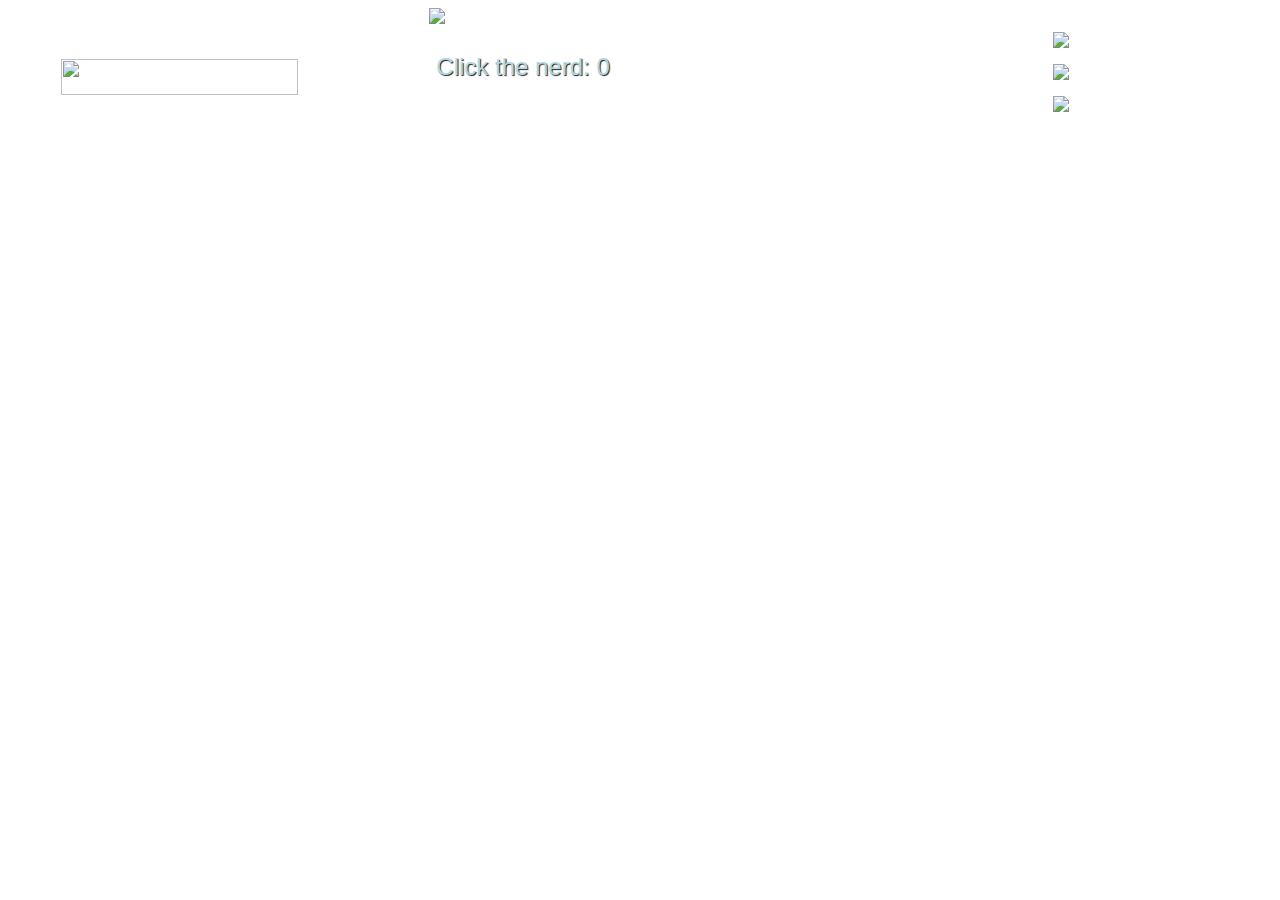
==== checkpoint3/index.html @ 5656bd10 "Merge pull request #2 from aniqbajwa/checkpoint3" ====
<!DOCTYPE html>
  <head>
    <title>The Smiley Clicker Game!</title>
    <link rel="stylesheet" href="css/style.css">
  </head>
  <body>
    <main class="grid-container">
      <article class="logo">
        <img src="./img/logo.png">
      </article>
      <article class="smileymain">
        <img id="smileyMain" src="./img/smileymain2.png">
      </article>
      <article class="counter">
        <button id="clickme">Click the nerd: 0</button>
      </article>
      <article class="level1">
        <img src="./img/level1.png">
      </article>
      <article class="level2">
        <img src="./img/level2.png">
      </article>
      <article class="level3">
        <img src="./img/level3.png">
      </article>
    </main>
    <script type="text/javascript" src="script.js"></script>
  </body>
</html>
---- checkpoint3/css/style.css ----
.grid-container {
display: grid;
grid-template-columns: repeat(3, 1fr);
grid-template-rows: repeat(12, 1fr);
}

.logo {
grid-column: 2;
grid-row: 1 / span 2;
display: flex;
}

.smileymain img{
  height: 75%;
  width: 75%;
}

.smileymain {
grid-column: 1;
grid-row: 5 / span 6;
display: flex;
justify-content: center;
align-items: center;
}

.counter {
grid-column: 2;
grid-row: 5 / span 3;
display: flex;
}

.level1 {
grid-column: 3;
grid-row: 3 / span 2;
display: flex;
justify-content: center;
align-items: center;
}

.level2 {
grid-column: 3;
grid-row: 6 / span 2;
display: flex;
justify-content: center;
align-items: center;
}

.level3 {
grid-column: 3;
grid-row: 9 / span 2;
display: flex;
justify-content: center;
align-items: center;
}

button {
background: transparent;
text-shadow: 1px 1px 1px #202020;
font-family: "Lato", sans-serif;
font-size: 18pt;
border: 1px solid white;
color: lightblue;
}
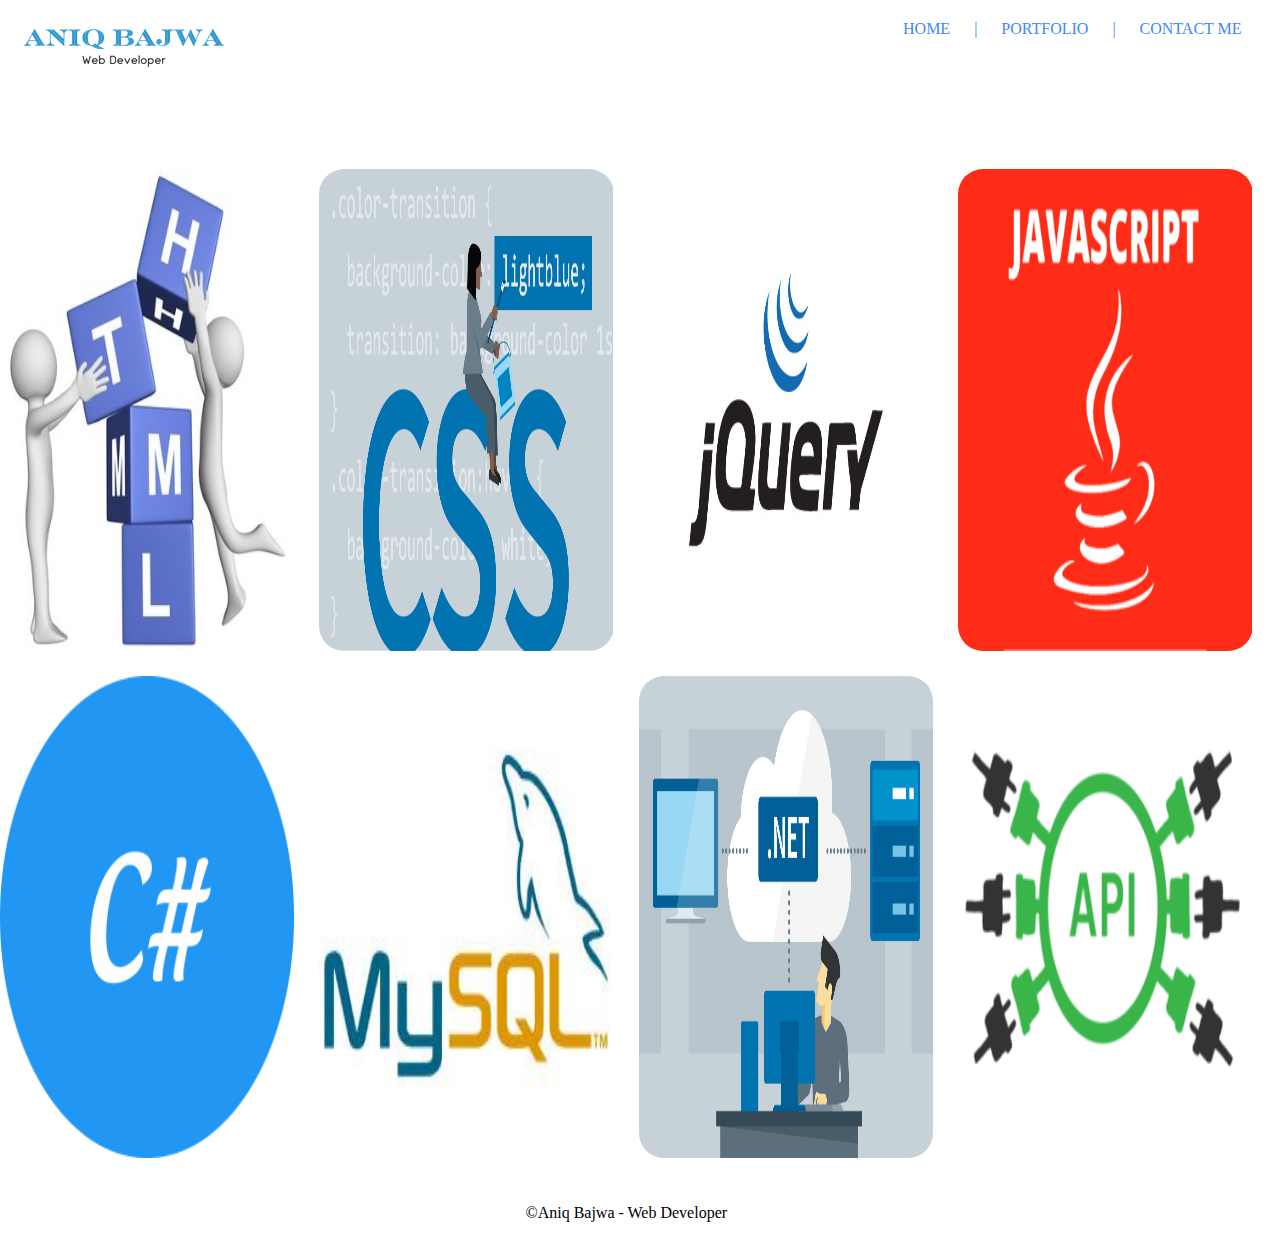
==== commit df0e01a1: "Merge pull request #3 from aniqbajwa/checkpoint3" ====
--- a/checkpoint3/index.html
+++ b/checkpoint3/index.html
@@ -1,29 +1,57 @@
-<!DOCTYPE html>
-  <head>
-    <title>The Smiley Clicker Game!</title>
-    <link rel="stylesheet" href="css/style.css">
-  </head>
-  <body>
-    <main class="grid-container">
-      <article class="logo">
-        <img src="./img/logo.png">
-      </article>
-      <article class="smileymain">
-        <img id="smileyMain" src="./img/smileymain2.png">
-      </article>
-      <article class="counter">
-        <button id="clickme">Click the nerd: 0</button>
-      </article>
-      <article class="level1">
-        <img src="./img/level1.png">
-      </article>
-      <article class="level2">
-        <img src="./img/level2.png">
-      </article>
-      <article class="level3">
-        <img src="./img/level3.png">
-      </article>
-    </main>
-    <script type="text/javascript" src="script.js"></script>
-  </body>
-</html>
+  <!DOCTYPE html>
+    <head>
+      <title>Aniq Bajwa - Web Developer</title>
+      <link rel="stylesheet" href="css/reset.css">
+      <link rel="stylesheet" href="css/style.css">
+      <!-- Responsive Web Design -->
+      <style>
+      @media (max-width: 768px) {
+        body{
+          width: 768px;
+        }
+      }
+      @media (max-width: 576px) {
+        body{
+          width: 576px;
+        }
+      }
+      </style>
+    </head>
+    <body>
+      <main class="grid-container">
+        <!-- These are the logo and navbar -->
+        <article class="logo">
+          <img src="./img/logo.png">
+          </article>
+        <article class="navbar">
+          <ul>
+            <li><a href="#">HOME</a></li>
+            <li>|</li>
+            <li><a href="portfolio.html">PORTFOLIO</a></li>
+            <li>|</li>
+            <li><a href="contactme.html">CONTACT ME</a></li>
+          </ul>
+          </article>
+          <!-- 8 Boxes with image of skill stretched to fit each box -->
+        <article class="html">
+          </article>
+        <article class="css">
+          </article>
+        <article class="javascript">
+          </article>
+        <article class="jquery">
+          </article>
+        <article class="csharp">
+          </article>
+        <article class="aspdotnet">
+          </article>
+        <article class="mysql">
+          </article>
+        <article class="api">
+          </article>
+          <!-- Footer with copyright at bottom center of page -->
+        <article class="footer">
+          <h7>©Aniq Bajwa - Web Developer</h7>
+          </article>
+    </body>
+  </html>
--- a/checkpoint3/css/style.css
+++ b/checkpoint3/css/style.css
@@ -1,63 +1,128 @@
 .grid-container {
 display: grid;
-grid-template-columns: repeat(3, 1fr);
-grid-template-rows: repeat(12, 1fr);
+grid-template-columns: repeat(4, 23%);
+grid-template-rows: repeat(15, 1fr);
+grid-gap: 25px;
+width: 100%;
 }
 
 .logo {
-grid-column: 2;
+grid-column: 1 / span 2;
 grid-row: 1 / span 2;
 display: flex;
+padding: 20px 1px 75px 20px;
 }
 
-.smileymain img{
-  height: 75%;
-  width: 75%;
+.navbar {
+grid-column: 3 / span 2;
+grid-row: 1 / span 2;
+display: flex;
+justify-content: flex-end;
+padding: 20px 1px 75px 20px;
 }
 
-.smileymain {
+.html {
 grid-column: 1;
-grid-row: 5 / span 6;
+grid-row: 3 / span 6;
+display: flex;
+background-image: url("../img/html.png");
+background-size: contain;
+background-repeat: no-repeat;
+background-size: 100% 100%;
+}
+
+.css {
+grid-column: 2;
+grid-row: 3 / span 6;
+display: flex;
+background-image: url("../img/css.jpg");
+background-size: contain;
+background-repeat: no-repeat;
+border-radius: 25px;
+background-size: 100% 100%;
+}
+
+.javascript {
+grid-column: 4;
+grid-row: 3 / span 6;
+display: flex;
+background-image: url("../img/javascript.png");
+background-size: contain;
+background-repeat: no-repeat;
+border-radius: 25px;
+background-size: 100% 100%;
+}
+
+.jquery {
+grid-column: 3;
+grid-row: 3 / span 6;
+display: flex;
+background-image: url("../img/jquery.jpg");
+background-size: contain;
+background-repeat: no-repeat;
+background-size: 100% 100%;
+}
+
+.csharp {
+grid-column: 1;
+grid-row: 9 / span 6;
+display: flex;
+background-image: url("../img/csharp.png");
+background-size: contain;
+background-repeat: no-repeat;
+background-size: 100% 100%;
+}
+
+.mysql {
+grid-column: 2;
+grid-row: 9 / span 6;
+display: flex;
+background-image: url("../img/mysql.jpg");
+background-size: contain;
+background-repeat: no-repeat;
+background-size: 100% 100%;
+}
+
+.aspdotnet {
+grid-column: 3;
+grid-row: 9 / span 6;
+display: flex;
+background-image: url("../img/dotnet.jpg");
+background-size: contain;
+background-repeat: no-repeat;
+border-radius: 25px;
+background-size: 100% 100%;
+}
+
+.api {
+grid-column: 4;
+grid-row: 9 / span 6;
+display: flex;
+background-image: url("../img/api.png");
+background-size: contain;
+background-repeat: no-repeat;
+background-size: 100% 100%;
+}
+
+.footer {
+grid-column: 1 / span 4;
+grid-row: 15;
 display: flex;
 justify-content: center;
 align-items: center;
 }
 
-.counter {
-grid-column: 2;
-grid-row: 5 / span 3;
-display: flex;
+li  {
+display: inline;
+padding: 10px;
+color: #3f87fc;
 }
 
-.level1 {
-grid-column: 3;
-grid-row: 3 / span 2;
-display: flex;
-justify-content: center;
-align-items: center;
+li:hover {
+  background-color: #d4e3fc;
 }
 
-.level2 {
-grid-column: 3;
-grid-row: 6 / span 2;
-display: flex;
-justify-content: center;
-align-items: center;
+a {
+text-decoration: none;
+color: #3f87fc;
 }
-
-.level3 {
-grid-column: 3;
-grid-row: 9 / span 2;
-display: flex;
-justify-content: center;
-align-items: center;
-}
-
-button {
-background: transparent;
-text-shadow: 1px 1px 1px #202020;
-font-family: "Lato", sans-serif;
-font-size: 18pt;
-border: 1px solid white;
-color: lightblue;
-}
